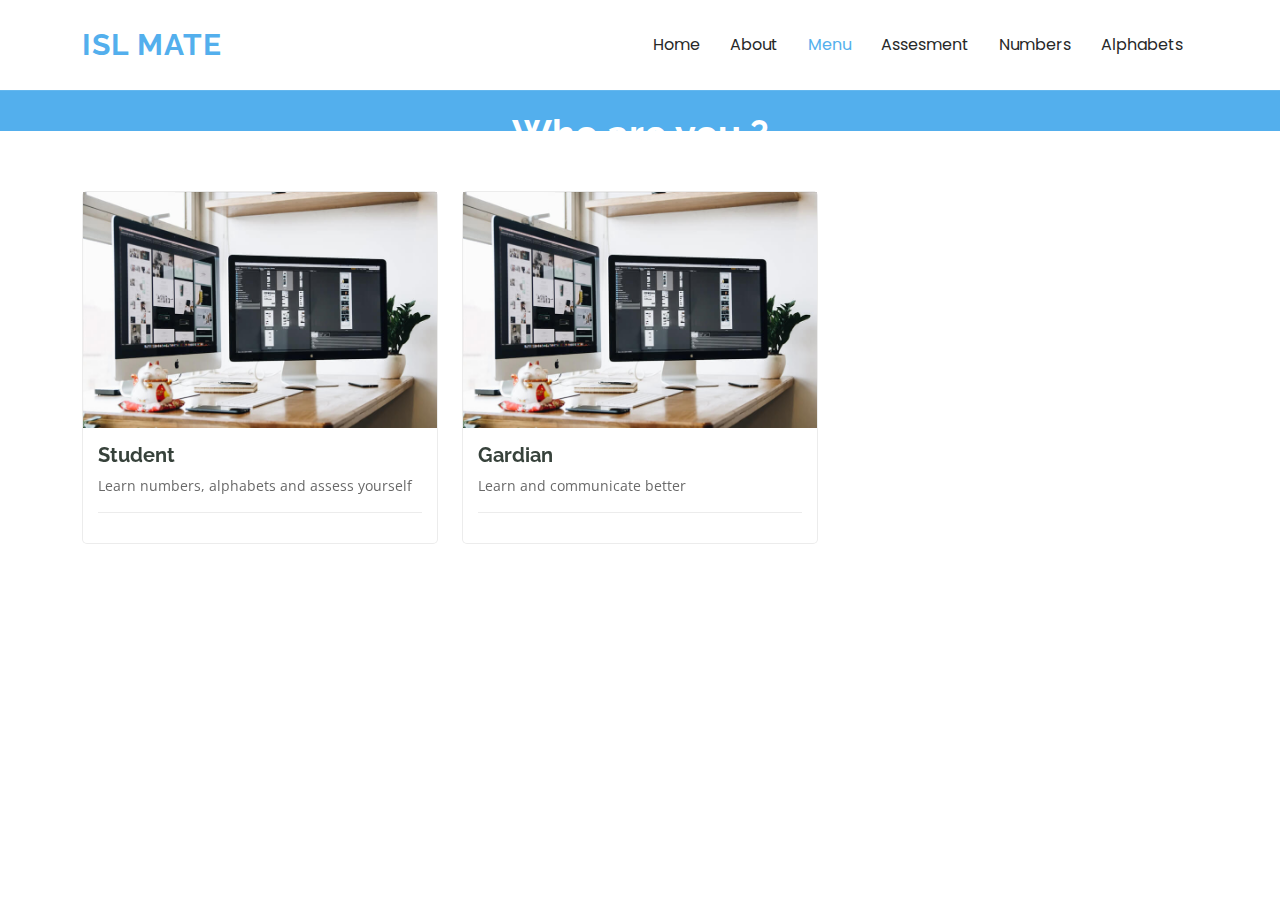
==== Mentor/menu.html @ 91a8782d "First commit" ====
<!DOCTYPE html>
<html lang="en">

<head>
  <meta charset="utf-8">
  <meta content="width=device-width, initial-scale=1.0" name="viewport">
  <title>Courses - Mentor Bootstrap Template</title>
  <meta name="description" content="">
  <meta name="keywords" content="">

  <!-- Favicons -->
  <link href="assets/img/favicon.png" rel="icon">
  <link href="assets/img/apple-touch-icon.png" rel="apple-touch-icon">

  <!-- Fonts -->
  <link href="https://fonts.googleapis.com" rel="preconnect">
  <link href="https://fonts.gstatic.com" rel="preconnect" crossorigin>
  <link href="https://fonts.googleapis.com/css2?family=Open+Sans:ital,wght@0,300;0,400;0,500;0,600;0,700;0,800;1,300;1,400;1,500;1,600;1,700;1,800&family=Poppins:ital,wght@0,100;0,200;0,300;0,400;0,500;0,600;0,700;0,800;0,900;1,100;1,200;1,300;1,400;1,500;1,600;1,700;1,800;1,900&family=Raleway:ital,wght@0,100;0,200;0,300;0,400;0,500;0,600;0,700;0,800;0,900;1,100;1,200;1,300;1,400;1,500;1,600;1,700;1,800;1,900&display=swap" rel="stylesheet">

  <!-- Vendor CSS Files -->
  <link href="assets/vendor/bootstrap/css/bootstrap.min.css" rel="stylesheet">
  <link href="assets/vendor/bootstrap-icons/bootstrap-icons.css" rel="stylesheet">
  <link href="assets/vendor/aos/aos.css" rel="stylesheet">
  <link href="assets/vendor/glightbox/css/glightbox.min.css" rel="stylesheet">
  <link href="assets/vendor/swiper/swiper-bundle.min.css" rel="stylesheet">

  <!-- Main CSS File -->
  <link href="assets/css/main.css" rel="stylesheet">

  
</head>

<body class="courses-page">
  <header id="header" class="header d-flex align-items-center sticky-top">
    <div class="container-fluid container-xl position-relative d-flex align-items-center">

      <a href="index.html" class="logo d-flex align-items-center me-auto">
        <!-- Uncomment the line below if you also wish to use an image logo -->
        <!-- <img src="assets/img/logo.png" alt=""> -->
        <h1 class="sitename">ISL Mate</h1>
      </a>

      <nav id="navmenu" class="navmenu">
        <ul>
          <li><a href="index.html" >Home<br></a></li>
          <li><a href="about.html">About</a></li>
          <li><a href="menu.html" class="active">Menu</a></li>
          <li><a href="assesment.html">Assesment</a></li>
          <!-- <li><a href="trainers.html">Trainers</a></li> -->
          <li><a href="number.html">Numbers</a></li>
          <!-- <li><a href="events.html">Events</a></li> -->
          <li><a href="alphabets.html">Alphabets</a></li>
        <i class="mobile-nav-toggle d-xl-none bi bi-list"></i>
      </nav> 
    </div>
  </header>

  <main class="main">

    <!-- Page Title -->
    <div class="page-title" data-aos="fade">
      <div class="heading" style="height:10px;">
        <div class="container">
          <div class="row d-flex justify-content-center text-center" style="position: relative;">
            <div class="col-lg-8">
              <h1>Who are you ?</h1>
            </div>
          </div>
        </div>
      </div>
    </div><!-- End Page Title -->

    <!-- Courses Section -->
    <section id="courses" class="courses section">

      <div class="container">

        <div class="row">

          <div class="col-lg-4 col-md-6 d-flex align-items-stretch" data-aos="zoom-in" data-aos-delay="100">
            <div class="course-item">
              <img src="assets/img/course-1.jpg" class="img-fluid" alt="...">
              <div class="course-content">
                <h3><a href="course-details.html">Student</a></h3>
                <p class="description">Learn numbers, alphabets and assess yourself</p>
                <div class="trainer d-flex justify-content-between align-items-center">
                </div>
              </div>
            </div>
          </div> <!-- End Course Item-->

          <div class="col-lg-4 col-md-6 d-flex align-items-stretch" data-aos="zoom-in" data-aos-delay="100">
            <div class="course-item">
              <img src="assets/img/course-1.jpg" class="img-fluid" alt="...">
              <div class="course-content">

                <h3><a href="course-details.html">Gardian</a></h3>
                <p class="description">Learn and communicate better</p>
                <div class="trainer d-flex justify-content-between align-items-center">
                  </div>
                </div>
              </div>
            </div>
          </div> <!-- End Course Item-->

        </div>

      </div>

    </section><!-- /Courses Section -->

  </main>

  

  <!-- Scroll Top -->
  <a href="#" id="scroll-top" class="scroll-top d-flex align-items-center justify-content-center"><i class="bi bi-arrow-up-short"></i></a>

  <!-- Preloader -->
  <div id="preloader"></div>

  <!-- Vendor JS Files -->
  <script src="assets/vendor/bootstrap/js/bootstrap.bundle.min.js"></script>
  <script src="assets/vendor/php-email-form/validate.js"></script>
  <script src="assets/vendor/aos/aos.js"></script>
  <script src="assets/vendor/glightbox/js/glightbox.min.js"></script>
  <script src="assets/vendor/purecounter/purecounter_vanilla.js"></script>
  <script src="assets/vendor/swiper/swiper-bundle.min.js"></script>

  <!-- Main JS File -->
  <script src="assets/js/main.js"></script>

</body>

</html>
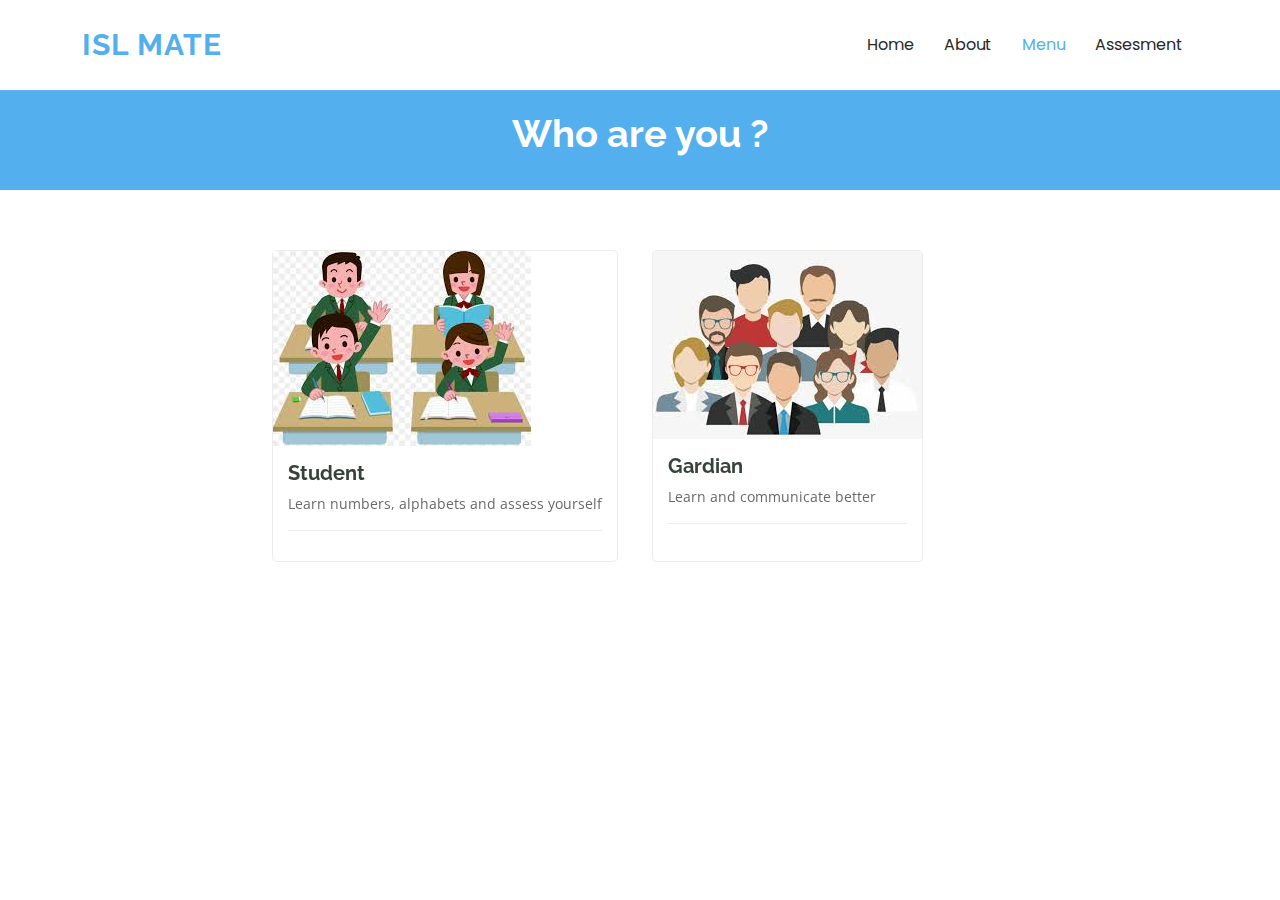
==== commit 51dc6f2f: "Added images in student and gardian" ====
--- a/Mentor/menu.html
+++ b/Mentor/menu.html
@@ -46,10 +46,6 @@
           <li><a href="about.html">About</a></li>
           <li><a href="menu.html" class="active">Menu</a></li>
           <li><a href="assesment.html">Assesment</a></li>
-          <!-- <li><a href="trainers.html">Trainers</a></li> -->
-          <li><a href="number.html">Numbers</a></li>
-          <!-- <li><a href="events.html">Events</a></li> -->
-          <li><a href="alphabets.html">Alphabets</a></li>
         <i class="mobile-nav-toggle d-xl-none bi bi-list"></i>
       </nav> 
     </div>
@@ -59,7 +55,7 @@
 
     <!-- Page Title -->
     <div class="page-title" data-aos="fade">
-      <div class="heading" style="height:10px;">
+      <div class="heading" style="height:100px;">
         <div class="container">
           <div class="row d-flex justify-content-center text-center" style="position: relative;">
             <div class="col-lg-8">
@@ -75,11 +71,11 @@
 
       <div class="container">
 
-        <div class="row">
+        <div class="row justify-content-center">
 
           <div class="col-lg-4 col-md-6 d-flex align-items-stretch" data-aos="zoom-in" data-aos-delay="100">
             <div class="course-item">
-              <img src="assets/img/course-1.jpg" class="img-fluid" alt="...">
+              <img src="assets\img\Student.jpeg" class="img-fluid" alt="...">
               <div class="course-content">
                 <h3><a href="course-details.html">Student</a></h3>
                 <p class="description">Learn numbers, alphabets and assess yourself</p>
@@ -91,7 +87,7 @@
 
           <div class="col-lg-4 col-md-6 d-flex align-items-stretch" data-aos="zoom-in" data-aos-delay="100">
             <div class="course-item">
-              <img src="assets/img/course-1.jpg" class="img-fluid" alt="...">
+              <img src="assets\img\Gaurdian (1).jpeg" class="img-fluid" alt="...">
               <div class="course-content">
 
                 <h3><a href="course-details.html">Gardian</a></h3>
@@ -104,7 +100,6 @@
           </div> <!-- End Course Item-->
 
         </div>
-
       </div>
 
     </section><!-- /Courses Section -->
